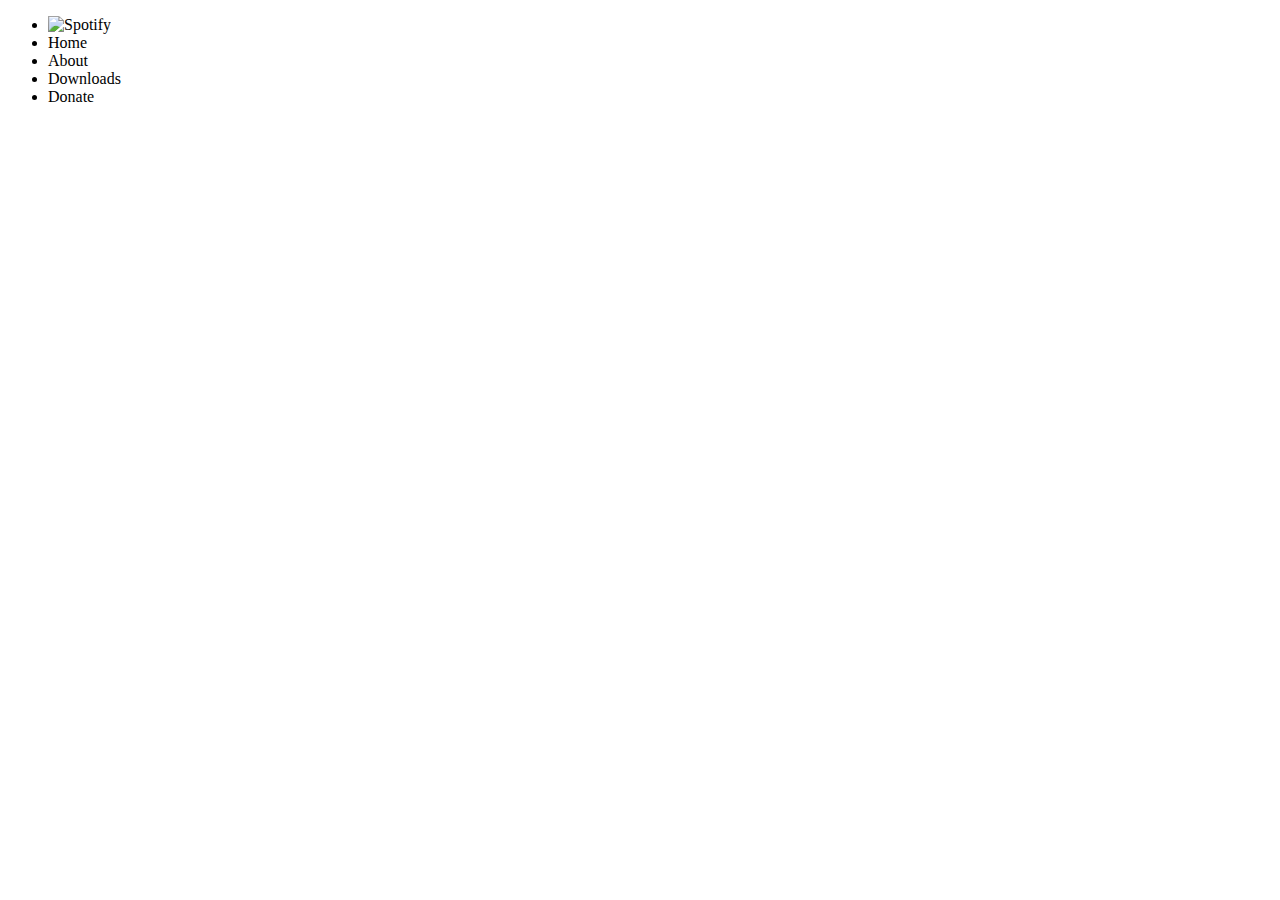
==== Spotify/index.html @ 5c632367 "update" ====
<!DOCTYPE html>
<html lang="en">
<head>
    <meta charset="UTF-8">
    <meta name="viewport" content="width=device-width, initial-scale=1.0">
    <title>Spotify-your free music is here!!</title>
</head>
<body>
    <nav>
        <ul>
        <li class="brand"><img src="image1.jpg" alt="Spotify"></li>
        <li>Home</li>
        <li>About</li>
        <li>Downloads</li>
        <li>Donate</li>            
        
        </ul>
    </nav>
</body>
</html>
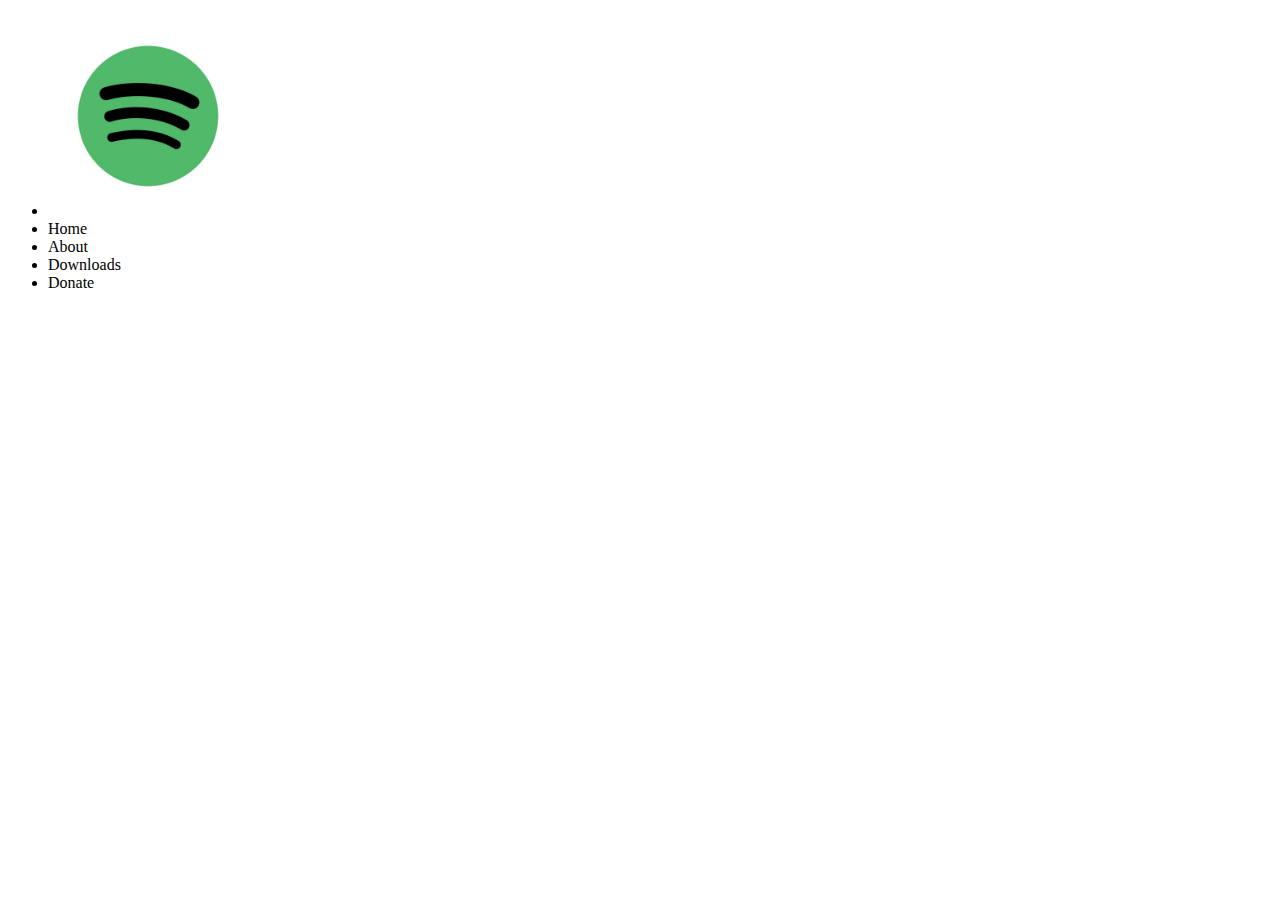
==== commit 3cd71d66: "image" ====
--- a/Spotify/index.html
+++ b/Spotify/index.html
@@ -8,7 +8,7 @@
 <body>
     <nav>
         <ul>
-        <li class="brand"><img src="image1.jpg" alt="Spotify"></li>
+        <li class="brand"><img src="spotify.jpg" alt="Spotify" height="200" width="200"></li>
         <li>Home</li>
         <li>About</li>
         <li>Downloads</li>
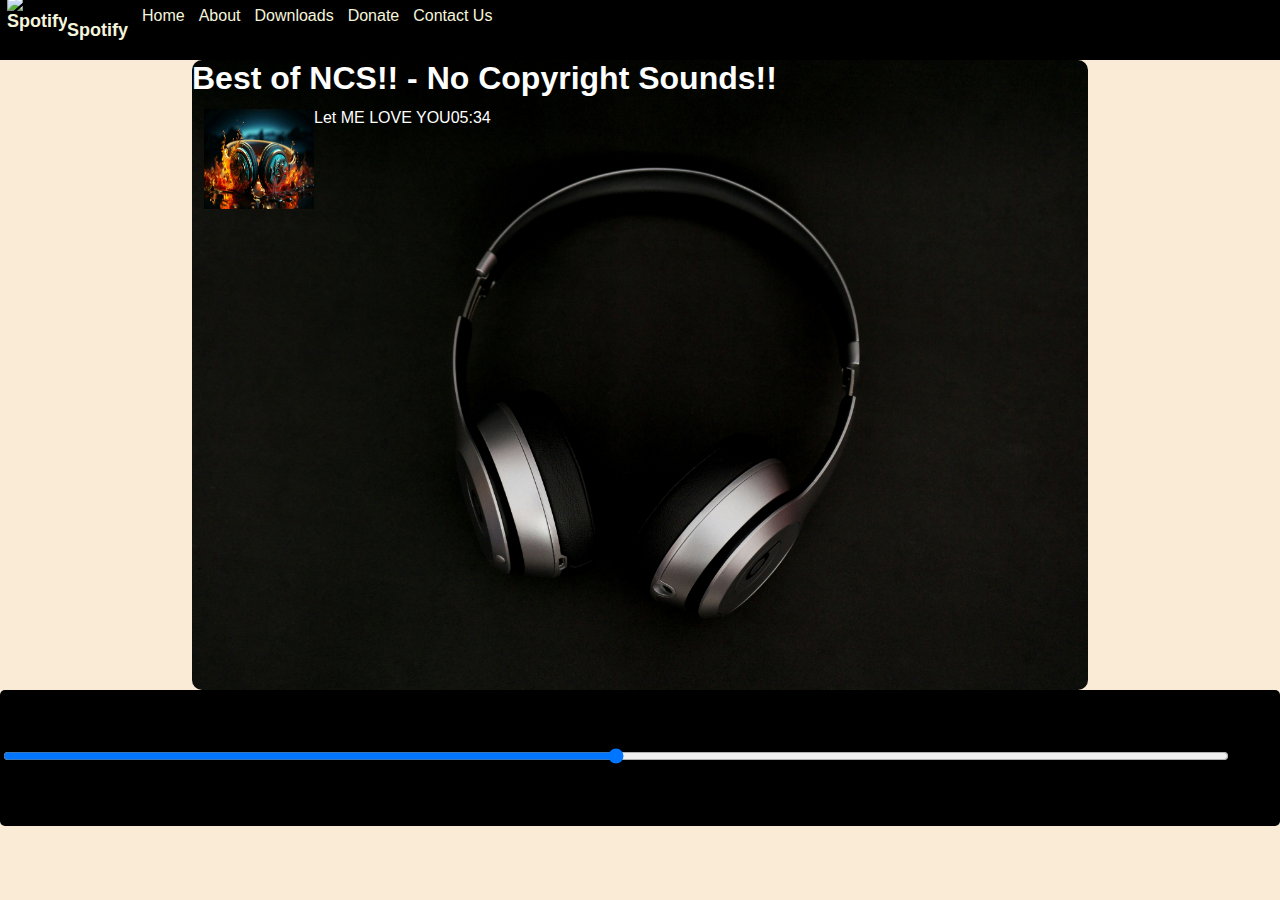
==== commit ca3f2ac8: "adding background image" ====
--- a/Spotify/index.html
+++ b/Spotify/index.html
@@ -4,17 +4,43 @@
     <meta charset="UTF-8">
     <meta name="viewport" content="width=device-width, initial-scale=1.0">
     <title>Spotify-your free music is here!!</title>
+    <link rel="stylesheet" href="style.css">
 </head>
 <body>
     <nav>
         <ul>
-        <li class="brand"><img src="spotify.jpg" alt="Spotify" height="200" width="200"></li>
+        <li class="brand"><img src="spotifybg.jpg" alt="Spotify">Spotify</li>
         <li>Home</li>
         <li>About</li>
         <li>Downloads</li>
         <li>Donate</li>            
-        
+        <li>Contact Us</li>
         </ul>
     </nav>
+    <div class="container">
+        <div class="songlist">
+            <h1>Best of NCS!! - No Copyright Sounds!!</h1>
+            <div>
+                <div class="songItem">
+                    <img src="cover2.jpg" alt="1" height="100px" width="110px">
+                    <span>Let ME LOVE YOU</span>
+                    <span class="songlistplay"><span>05:34</span><i class="fa-solid fa-play"></i></span>
+
+                </div>
+            </div>
+        </div>
+        <div class="songcontainer"></div>
+
+    </div>
+    <div class="bottom">
+        <input type="range" name="range" id="myProgressBar" min="0" max="100">
+        <div class="icons">
+          <!--fontawesome icons-->   
+          <i class="fa-solid fa-backward-fast"></i>
+          <i class="fa-solid fa-play"></i>
+          <i class="fa-solid fa-forward-fast"></i>        
+        </div>
+    </div>
+    <script src="https://kit.fontawesome.com/1b69892a65.js" crossorigin="anonymous"></script>    <script src="script.js"></script>
 </body>
 </html>--- a/Spotify/style.css
+++ b/Spotify/style.css
@@ -0,0 +1,101 @@
+@import url('https://fonts.googleapis.com/css2?family=Ubuntu&display=swap');
+
+body{
+    background-color: antiquewhite;
+}
+
+*{
+    margin: 0px;
+    padding: 0;
+}
+
+nav{
+    font-family: sans-serif,'Varela Round';
+    
+}
+
+nav ul{
+    color: beige;
+    display: flex; 
+    list-style-type: none;
+    height: 60px;
+    background-color: black;
+}
+
+nav ul li{
+    margin: 5px;
+    padding: 2px;
+}
+
+.brand img{
+    width: 60px;
+    height: 70px;
+}
+
+.brand{
+    display: flex;
+    align-items: center;
+    font-weight: bolder;
+    font-size:large;
+}
+.container{
+    min-height: 70vh;
+    border-radius: 10px;
+    color: white;
+    background-image: url(spotifybgimg.jpg);
+    display: flex;
+    background-color: black;
+    font-family: sans-serif,'Varela Round';
+    width: 70%;
+    margin: auto;
+    height: 100%;
+    background-position: center;
+    background-repeat: no-repeat;
+    background-size: cover;
+    
+}
+
+
+
+
+.bottom{
+    padding: 3px;
+    position: sticky;
+    background-color: black;
+    border-radius: 5px;
+    height: 130px;
+    display: flex;
+    justify-content: center;
+    text-align: center;
+    color: white;
+    flex-direction: column;
+    bottom: 0%;
+}
+.icons{
+    margin: 1px;
+    padding: 1px;
+    size: 40vh;
+}
+#myProgressBar{
+    width: 95vw;
+    justify-content: center;
+    padding: 5px;
+    
+    position: sticky;
+  
+}
+.songItem{
+    height: 50px;
+    display: flex;
+    background-color: transparent;
+    width: 80%;
+    margin: 12px;
+    
+    
+
+
+}
+.songItem img{
+    
+
+}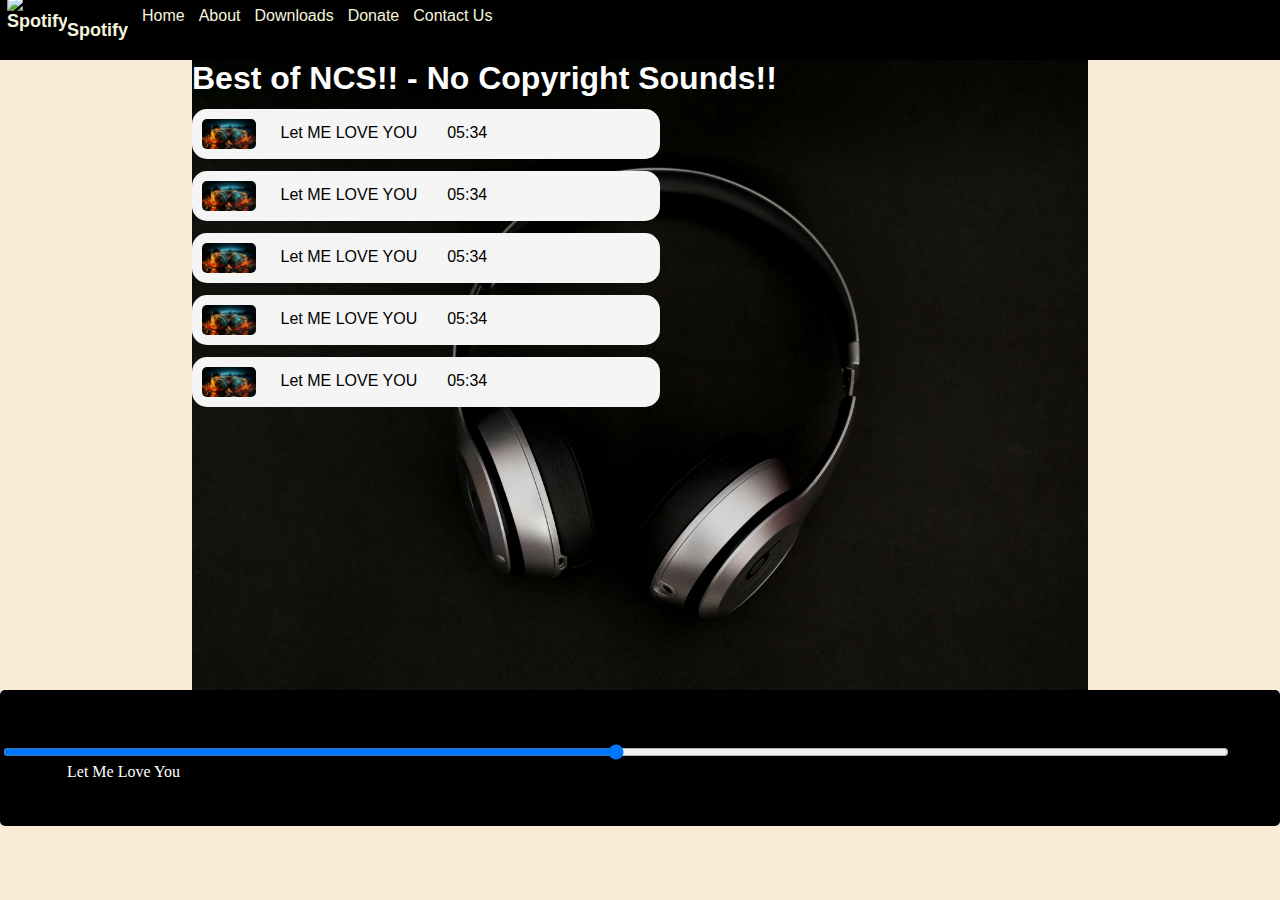
==== commit 301bc150: "code for playing songs" ====
--- a/Spotify/index.html
+++ b/Spotify/index.html
@@ -22,9 +22,33 @@
             <h1>Best of NCS!! - No Copyright Sounds!!</h1>
             <div>
                 <div class="songItem">
-                    <img src="cover2.jpg" alt="1" height="100px" width="110px">
-                    <span>Let ME LOVE YOU</span>
-                    <span class="songlistplay"><span>05:34</span><i class="fa-solid fa-play"></i></span>
+                    <img src="cover2.jpg" alt="1" >
+                    <span class="songName">Let ME LOVE YOU</span>
+                    <span class="songlistplay"><span class="timestamp">05:34<i class="fa-solid fa-play"></i></span></span>
+
+                </div>
+                <div class="songItem">
+                    <img src="cover2.jpg" alt="1" >
+                    <span class="songName">Let ME LOVE YOU</span>
+                    <span class="songlistplay"><span class="timestamp">05:34<i class="fa-solid fa-play"></i></span></span>
+
+                </div>
+                <div class="songItem">
+                    <img src="cover2.jpg" alt="1" >
+                    <span class="songName">Let ME LOVE YOU</span>
+                    <span class="songlistplay"><span class="timestamp">05:34<i class="fa-solid fa-play"></i></span></span>
+
+                </div>
+                <div class="songItem">
+                    <img src="cover2.jpg" alt="1" >
+                    <span class="songName">Let ME LOVE YOU</span>
+                    <span class="songlistplay"><span class="timestamp">05:34<i class="fa-solid fa-play"></i></span></span>
+
+                </div>
+                <div class="songItem">
+                    <img src="cover2.jpg" alt="1" >
+                    <span class="songName">Let ME LOVE YOU</span>
+                    <span class="songlistplay"><span class="timestamp">05:34<i class="fa-solid fa-play"></i></span></span>
 
                 </div>
             </div>
@@ -40,6 +64,9 @@
           <i class="fa-solid fa-play"></i>
           <i class="fa-solid fa-forward-fast"></i>        
         </div>
+        <div class="songInfo">
+            <img src="playing.gif" width="64px " alt>Let Me Love You
+        </div>
     </div>
     <script src="https://kit.fontawesome.com/1b69892a65.js" crossorigin="anonymous"></script>    <script src="script.js"></script>
 </body>
--- a/Spotify/style.css
+++ b/Spotify/style.css
@@ -40,7 +40,6 @@
 }
 .container{
     min-height: 70vh;
-    border-radius: 10px;
     color: white;
     background-image: url(spotifybgimg.jpg);
     display: flex;
@@ -73,13 +72,15 @@
 }
 .icons{
     margin: 1px;
-    padding: 1px;
+    padding: 5px;
     size: 40vh;
+    cursor: pointer;
 }
 #myProgressBar{
     width: 95vw;
     justify-content: center;
     padding: 5px;
+    cursor: pointer;
     
     position: sticky;
   
@@ -87,15 +88,48 @@
 .songItem{
     height: 50px;
     display: flex;
-    background-color: transparent;
+    background-color: whitesmoke;
     width: 80%;
-    margin: 12px;
+    margin: 12px 0;
+    border-radius: 15px;
+    color: black;
     
     
 
 
 }
+
 .songItem img{
     
+    
+    padding: 10px;
+    border-radius: 15px;
 
+
+
+}
+.songInfo{
+    position: absolute;
+    
+}
+.songInfo img{
+    padding-top: 20px;
+    opacity: 0;
+    transition: opacity 1s ease-in;
+}
+
+.timestamp{
+    display: flex;
+    padding: 15px;
+    
+
+}
+.timestamp i{
+    padding-right: 3px;
+    cursor: pointer;
+}
+
+.songName{
+    display: flex;
+    padding: 15px;    
 }